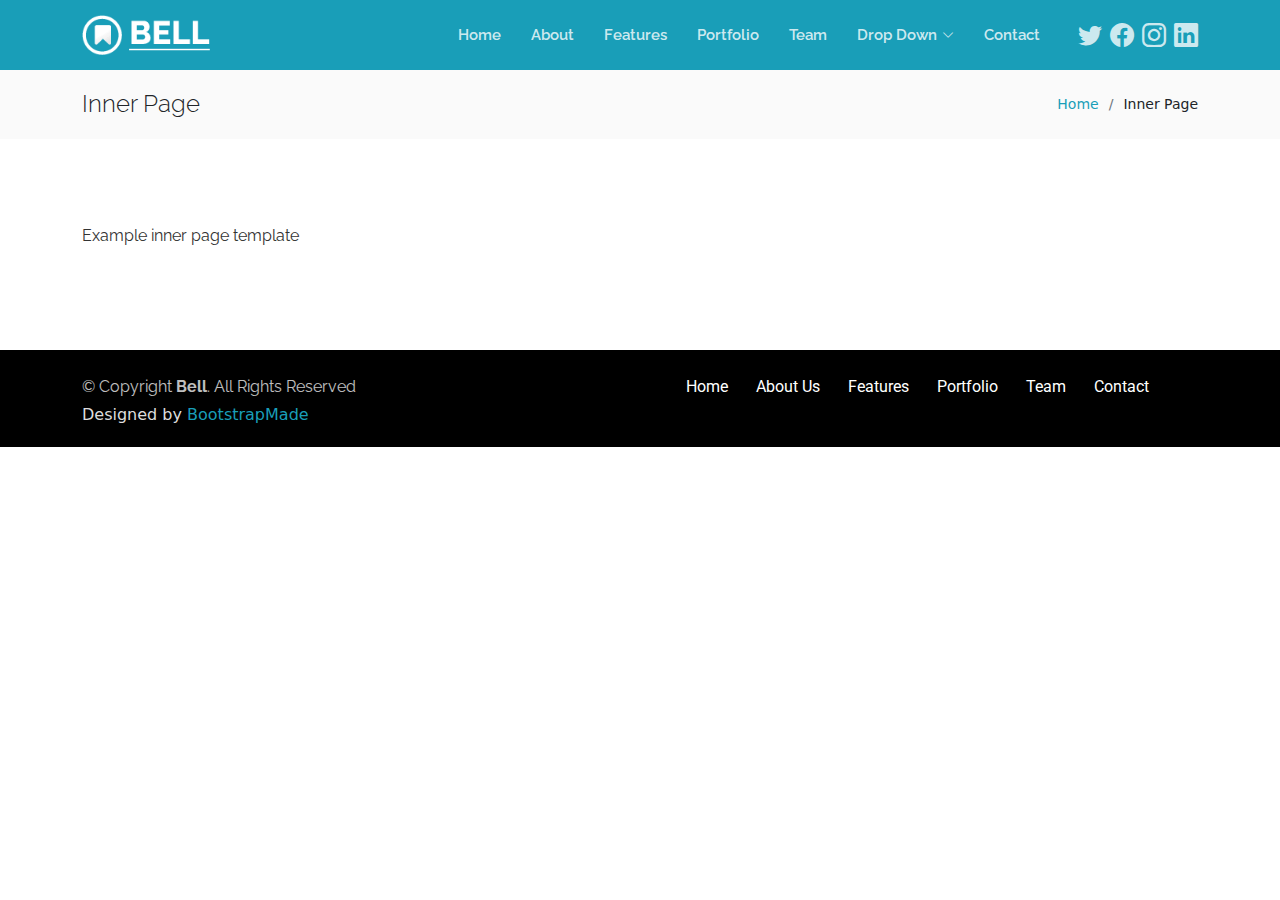
==== inner-page.html @ e0782962 "second commit" ====
<!DOCTYPE html>
<html lang="en">

<head>
  <meta charset="utf-8">
  <meta content="width=device-width, initial-scale=1.0" name="viewport">

  <title>Inner Page - Bell Bootstrap Template</title>
  <meta content="" name="description">
  <meta content="" name="keywords">

  <!-- Facebook Opengraph integration: https://developers.facebook.com/docs/sharing/opengraph -->
  <meta property="og:title" content="">
  <meta property="og:image" content="">
  <meta property="og:url" content="">
  <meta property="og:site_name" content="">
  <meta property="og:description" content="">

  <!-- Twitter Cards integration: https://dev.twitter.com/cards/  -->
  <meta name="twitter:card" content="summary">
  <meta name="twitter:site" content="">
  <meta name="twitter:title" content="">
  <meta name="twitter:description" content="">
  <meta name="twitter:image" content="">

  <!-- Favicons -->
  <link href="assets/img/favicon.png" rel="icon">
  <link href="assets/img/apple-touch-icon.png" rel="apple-touch-icon">

  <!-- Google Fonts -->
  <link href="https://fonts.googleapis.com/css?family=Raleway:400,500,700|Roboto:400,900" rel="stylesheet">

  <!-- Vendor CSS Files -->
  <link href="assets/vendor/bootstrap/css/bootstrap.min.css" rel="stylesheet">
  <link href="assets/vendor/bootstrap-icons/bootstrap-icons.css" rel="stylesheet">
  <link href="assets/vendor/glightbox/css/glightbox.min.css" rel="stylesheet">

  <!-- Template Main CSS File -->
  <link href="assets/css/style.css" rel="stylesheet">

  <!-- =======================================================
  * Template Name: Bell
  * Updated: Mar 09 2023 with Bootstrap v5.2.3
  * Template URL: https://bootstrapmade.com/bell-free-bootstrap-4-template/
  * Author: BootstrapMade.com
  * License: https://bootstrapmade.com/license/
  ======================================================== -->
</head>

<body>

  <!-- ======= Header ======= -->
  <header id="header" class="d-flex align-items-center">
    <div class="container d-flex align-items-center">

      <div id="logo" class="me-auto">
        <a href="index.html"><img src="assets/img/logo-nav.png" alt=""></a>
        <!-- Uncomment below if you prefer to use a text image -->
        <!--<h1><a href="#hero">Bell</a></h1>-->
      </div>

      <nav id="navbar" class="navbar order-last order-lg-0">
        <ul>
          <li><a class="nav-link scrollto " href="#hero">Home</a></li>
          <li><a class="nav-link scrollto" href="#about">About</a></li>
          <li><a class="nav-link scrollto" href="#features">Features</a></li>
          <li><a class="nav-link scrollto " href="#portfolio">Portfolio</a></li>
          <li><a class="nav-link scrollto" href="#team">Team</a></li>
          <li class="dropdown"><a href="#"><span>Drop Down</span> <i class="bi bi-chevron-down"></i></a>
            <ul>
              <li><a href="#">Drop Down 1</a></li>
              <li class="dropdown"><a href="#"><span>Deep Drop Down</span> <i class="bi bi-chevron-right"></i></a>
                <ul>
                  <li><a href="#">Deep Drop Down 1</a></li>
                  <li><a href="#">Deep Drop Down 2</a></li>
                  <li><a href="#">Deep Drop Down 3</a></li>
                  <li><a href="#">Deep Drop Down 4</a></li>
                  <li><a href="#">Deep Drop Down 5</a></li>
                </ul>
              </li>
              <li><a href="#">Drop Down 2</a></li>
              <li><a href="#">Drop Down 3</a></li>
              <li><a href="#">Drop Down 4</a></li>
            </ul>
          </li>
          <li><a class="nav-link scrollto" href="#contact">Contact</a></li>
        </ul>
        <i class="bi bi-list mobile-nav-toggle"></i>
      </nav><!-- .navbar -->

      <div class="header-social-links d-flex align-items-center">
        <a href="#" class="twitter"><i class="bi bi-twitter"></i></a>
        <a href="#" class="facebook"><i class="bi bi-facebook"></i></a>
        <a href="#" class="instagram"><i class="bi bi-instagram"></i></a>
        <a href="#" class="linkedin"><i class="bi bi-linkedin"></i></i></a>
      </div>
    </div>
  </header><!-- End Header -->

  <main id="main">

    <!-- ======= Breadcrumbs Section ======= -->
    <section class="breadcrumbs">
      <div class="container">

        <div class="d-flex justify-content-between align-items-center">
          <h2>Inner Page</h2>
          <ol>
            <li><a href="index.html">Home</a></li>
            <li>Inner Page</li>
          </ol>
        </div>

      </div>
    </section><!-- End Breadcrumbs Section -->

    <section class="inner-page">
      <div class="container">
        <p>
          Example inner page template
        </p>
      </div>
    </section>

  </main><!-- End #main -->

  <!-- ======= Footer ======= -->
  <footer class="site-footer">
    <div class="bottom">
      <div class="container">
        <div class="row">

          <div class="col-lg-6 col-xs-12 text-lg-start text-center">
            <p class="copyright-text">
              &copy; Copyright <strong>Bell</strong>. All Rights Reserved
            </p>
            <div class="credits">
              <!--
              All the links in the footer should remain intact.
              You can delete the links only if you purchased the pro version.
              Licensing information: https://bootstrapmade.com/license/
              Purchase the pro version with working PHP/AJAX contact form: https://bootstrapmade.com/buy/?theme=Bell
            -->
              Designed by <a href="https://bootstrapmade.com/">BootstrapMade</a>
            </div>
          </div>

          <div class="col-lg-6 col-xs-12 text-lg-right text-center">
            <ul class="list-inline">
              <li class="list-inline-item">
                <a href="index.html">Home</a>
              </li>

              <li class="list-inline-item">
                <a href="#about">About Us</a>
              </li>

              <li class="list-inline-item">
                <a href="#features">Features</a>
              </li>

              <li class="list-inline-item">
                <a href="#portfolio">Portfolio</a>
              </li>

              <li class="list-inline-item">
                <a href="#team">Team</a>
              </li>

              <li class="list-inline-item">
                <a href="#contact">Contact</a>
              </li>
            </ul>
          </div>

        </div>
      </div>
    </div>
  </footer><!-- End Footer -->

  <a href="#" class="back-to-top d-flex align-items-center justify-content-center"><i class="bi bi-arrow-up-short"></i></a>

  <!-- Vendor JS Files -->
  <script src="assets/vendor/purecounter/purecounter_vanilla.js"></script>
  <script src="assets/vendor/bootstrap/js/bootstrap.bundle.min.js"></script>
  <script src="assets/vendor/glightbox/js/glightbox.min.js"></script>
  <script src="assets/vendor/php-email-form/validate.js"></script>

  <!-- Template Main JS File -->
  <script src="assets/js/main.js"></script>

</body>

</html>
---- assets/css/style.css ----
/**
* Template Name: Bell
* Updated: Mar 09 2023 with Bootstrap v5.2.3
* Template URL: https://bootstrapmade.com/bell-free-bootstrap-4-template/
* Author: BootstrapMade.com
* License: https://bootstrapmade.com/license/
*/

h1,
h2,
h3,
h4,
h5,
h6 {
  font-family: "Raleway", Helvetica, Arial, sans-serif;
}

p {
  line-height: 1.55;
  color: #333;
  font-size: 400;
  font-family: "Raleway", Helvetica, Arial, sans-serif;
}

h1 {
  font-size: 62px;
}

h2 {
  font-size: 30px;
  margin-bottom: 65px;
}

h3 {
  font-size: 24px;
}

h4 {
  font-size: 18px;
}

/*--------------------------------------------------------------
# General
--------------------------------------------------------------*/
a {
  transition: 0.5s;
  text-decoration: none;
  color: #199EB8;
}

a:hover {
  color: #23c2e1;
}

/*--------------------------------------------------------------
# Back to top button
--------------------------------------------------------------*/
.back-to-top {
  position: fixed;
  visibility: hidden;
  opacity: 0;
  right: 15px;
  bottom: 15px;
  z-index: 996;
  background: #199EB8;
  width: 40px;
  height: 40px;
  border-radius: 50px;
  transition: all 0.4s;
}

.back-to-top i {
  font-size: 28px;
  color: #fff;
  line-height: 0;
}

.back-to-top:hover {
  background: #1ebddc;
  color: #fff;
}

.back-to-top.active {
  visibility: visible;
  opacity: 1;
}

/* ==================================================
  Elements
  ================================================== */
.btn {
  background-color: #199EB8;
  font-family: "Roboto", Helvetica, Arial, sans-serif;
  font-weight: 800;
  color: #fff;
  padding: 15px 45px;
  border-radius: 50px;
}

.btn:hover {
  background-color: #E04F00;
  color: #fff;
}

.btn:focus {
  color: #fff;
}

.btn-ghost {
  border: 3px solid #fff;
  background-color: transparent;
}

.btn-ghost:hover {
  background-color: #fff;
  color: #199EB8;
}

section {
  padding: 85px 0;
}

.card {
  position: relative;
  padding: 0;
  border: 0;
  border-radius: 0;
  margin: 0;
  overflow: hidden;
}

a:hover {
  text-decoration: none !important;
}

/*--------------------------------------------------------------
# Header
--------------------------------------------------------------*/
#header {
  background: #199EB8;
  height: 70px;
}

#header #logo h1 {
  font-size: 32px;
  margin: 0;
  line-height: 0;
  font-family: "Raleway", Helvetica, Arial, sans-serif;
  font-weight: 700;
  letter-spacing: 3px;
  text-transform: uppercase;
}

#header #logo h1 a,
#header #logo h1 a:hover {
  color: #fff;
}

#header #logo img {
  padding: 0;
  margin: 0;
  max-height: 40px;
}

.scrolled-offset {
  margin-top: 70px;
}

/*--------------------------------------------------------------
# Header Social Links
--------------------------------------------------------------*/
.header-social-links {
  margin: 0 0 0 30px;
}

.header-social-links a {
  color: rgba(255, 255, 255, 0.8);
  padding-left: 8px;
  display: inline-block;
  line-height: 0px;
  transition: 0.3s;
}

.header-social-links a i {
  line-height: 0;
  font-size: 24px;
}

.header-social-links a:hover {
  color: #fff;
}

@media (max-width: 768px) {
  .header-social-links {
    margin: 0 15px 0 0;
  }
}

/*--------------------------------------------------------------
# Navigation Menu
--------------------------------------------------------------*/
/**
* Desktop Navigation 
*/
.navbar {
  padding: 0;
}

.navbar ul {
  margin: 0;
  padding: 0;
  display: flex;
  list-style: none;
  align-items: center;
}

.navbar li {
  position: relative;
}

.navbar a,
.navbar a:focus {
  display: flex;
  align-items: center;
  justify-content: space-between;
  padding: 10px 0 10px 30px;
  font-family: "Raleway", Helvetica, Arial, sans-serif;
  font-size: 15px;
  font-weight: 600;
  color: rgba(255, 255, 255, 0.8);
  white-space: nowrap;
  transition: 0.3s;
}

.navbar a i,
.navbar a:focus i {
  font-size: 12px;
  line-height: 0;
  margin-left: 5px;
}

.navbar a:hover,
.navbar .active,
.navbar .active:focus,
.navbar li:hover>a {
  color: #fff;
}

.navbar .dropdown ul {
  display: block;
  position: absolute;
  left: 30px;
  top: calc(100% + 30px);
  margin: 0;
  padding: 10px 0;
  z-index: 99;
  opacity: 0;
  visibility: hidden;
  background: #fff;
  box-shadow: 0px 0px 30px rgba(127, 137, 161, 0.25);
  transition: 0.3s;
  border-radius: 4px;
}

.navbar .dropdown ul li {
  min-width: 200px;
}

.navbar .dropdown ul a {
  padding: 10px 20px;
  color: #555;
}

.navbar .dropdown ul a i {
  font-size: 12px;
}

.navbar .dropdown ul a:hover,
.navbar .dropdown ul .active:hover,
.navbar .dropdown ul li:hover>a {
  color: #199EB8;
}

.navbar .dropdown:hover>ul {
  opacity: 1;
  top: 100%;
  visibility: visible;
}

.navbar .dropdown .dropdown ul {
  top: 0;
  left: calc(100% - 30px);
  visibility: hidden;
}

.navbar .dropdown .dropdown:hover>ul {
  opacity: 1;
  top: 0;
  left: 100%;
  visibility: visible;
}

@media (max-width: 1366px) {
  .navbar .dropdown .dropdown ul {
    left: -90%;
  }

  .navbar .dropdown .dropdown:hover>ul {
    left: -100%;
  }
}

/**
* Mobile Navigation 
*/
.mobile-nav-toggle {
  color: #fff;
  font-size: 28px;
  cursor: pointer;
  display: none;
  line-height: 0;
  transition: 0.5s;
}

@media (max-width: 991px) {
  .mobile-nav-toggle {
    display: block;
  }

  .navbar ul {
    display: none;
  }
}

.navbar-mobile {
  position: fixed;
  overflow: hidden;
  top: 0;
  right: 0;
  left: 0;
  bottom: 0;
  background: rgba(34, 34, 34, 0.9);
  transition: 0.3s;
  z-index: 999;
}

.navbar-mobile .mobile-nav-toggle {
  position: absolute;
  top: 15px;
  right: 15px;
}

.navbar-mobile ul {
  display: block;
  position: absolute;
  top: 55px;
  right: 15px;
  bottom: 15px;
  left: 15px;
  padding: 10px 0;
  border-radius: 8px;
  background-color: #fff;
  overflow-y: auto;
  transition: 0.3s;
}

.navbar-mobile a,
.navbar-mobile a:focus {
  padding: 10px 20px;
  font-size: 15px;
  color: #555;
}

.navbar-mobile a:hover,
.navbar-mobile .active,
.navbar-mobile li:hover>a {
  color: #199EB8;
}

.navbar-mobile .getstarted,
.navbar-mobile .getstarted:focus {
  margin: 15px;
}

.navbar-mobile .dropdown ul {
  position: static;
  display: none;
  margin: 10px 20px;
  padding: 10px 0;
  z-index: 99;
  opacity: 1;
  visibility: visible;
  background: #fff;
  box-shadow: 0px 0px 30px rgba(127, 137, 161, 0.25);
}

.navbar-mobile .dropdown ul li {
  min-width: 200px;
}

.navbar-mobile .dropdown ul a {
  padding: 10px 20px;
}

.navbar-mobile .dropdown ul a i {
  font-size: 12px;
}

.navbar-mobile .dropdown ul a:hover,
.navbar-mobile .dropdown ul .active:hover,
.navbar-mobile .dropdown ul li:hover>a {
  color: #199EB8;
}

.navbar-mobile .dropdown>.dropdown-active {
  display: block;
}

/*--------------------------------------------------------------
# Hero Section
--------------------------------------------------------------*/
.hero {
  display: table;
  position: relative;
  background-image: url(../img/cover.jpg);
  background-size: cover;
  padding: 150px 0;
  color: #fff;
  width: 100%;
  height: 100vh;
}

.hero:after {
  content: "";
  z-index: 0;
  position: absolute;
  background: rgba(0, 0, 0, 0.65);
  width: 100%;
  height: 100%;
  left: 0;
  top: 0;
}

.hero .container {
  position: relative;
  z-index: 1;
  text-align: center;
  display: table-cell;
  vertical-align: middle;
  width: 100%;
}

.hero-brand {
  margin-bottom: 75px;
  display: inline-block;
}

.hero-brand:hover {
  opacity: 0.75;
}

.tagline {
  font-family: "Raleway", Helvetica, Arial, sans-serif;
  font-size: 26px;
  margin: 45px 0 75px 0;
  color: #fff;
}

/*--------------------------------------------------------------
# Stats
--------------------------------------------------------------*/
.stats-row {
  margin-top: 65px;
}

.stats-col .circle {
  display: inline-block;
  width: 160px;
  height: 160px;
  font-family: "Raleway", Helvetica, Arial, sans-serif;
  font-weight: 500;
  color: #666;
  border: 6px solid #199EB8;
  border-radius: 50%;
  padding: 55px 25px 0 25px;
  position: relative;
}

.stats-col .circle .stats-no {
  color: #fff;
  width: 70px;
  height: 70px;
  line-height: 70px;
  top: -25px;
  right: -15px;
  font-family: "Raleway", Helvetica, Arial, sans-serif;
  font-size: 18px;
  background-color: #E04F00;
  position: absolute;
  border-radius: 50%;
  font-weight: 700;
}

/*--------------------------------------------------------------
# Breadcrumbs
--------------------------------------------------------------*/
.breadcrumbs {
  padding: 20px 0;
  background-color: #fafafa;
  min-height: 40px;
}

.breadcrumbs h2 {
  font-size: 24px;
  font-weight: 300;
  margin: 0;
}

@media (max-width: 992px) {
  .breadcrumbs h2 {
    margin: 0 0 10px 0;
  }
}

.breadcrumbs ol {
  display: flex;
  flex-wrap: wrap;
  list-style: none;
  padding: 0;
  margin: 0;
  font-size: 14px;
}

.breadcrumbs ol li+li {
  padding-left: 10px;
}

.breadcrumbs ol li+li::before {
  display: inline-block;
  padding-right: 10px;
  color: #6c757d;
  content: "/";
}

@media (max-width: 768px) {
  .breadcrumbs .d-flex {
    display: block !important;
  }

  .breadcrumbs ol {
    display: block;
  }

  .breadcrumbs ol li {
    display: inline-block;
  }
}

/* ==================================================
  Welcome Styling
  ================================================== */
.welcome {
  color: #fff;
  height: 490px;
  overflow: hidden;
  padding-top: 85px;
  background: url("../img/parallax-bg.jpg") center top no-repeat;
}

.welcome h2 {
  text-transform: uppercase;
  margin-bottom: 15px;
}

.welcome p {
  color: #fff;
  margin-bottom: 45px;
}

/* ==================================================
  Features Styling
  ================================================== */
.features {
  padding-bottom: 45px;
}

.features h2 {
  color: #199EB8;
}

.feature-col {
  display: table;
  padding-bottom: 45px;
}

.feature-col>div>div {
  display: table-cell;
  vertical-align: middle;
}

.feature-col>div>div:last-child {
  padding-left: 20px;
}

.feature-col .feature-icon {
  width: 70px;
  height: 70px;
  margin-bottom: 15px;
  background: #199EB8;
  color: #fff;
  font-size: 24px;
  text-align: center;
  border-radius: 50%;
  display: inline-flex;
  align-items: center;
  justify-content: center;
  line-height: 0;
}

.feature-col h3 {
  color: #199EB8;
}

.feature-col p {
  font-family: "Roboto", Helvetica, Arial, sans-serif;
  font-size: 14px;
  color: #999;
}

/* ==================================================
  Call-to-action Styling
  ================================================== */
.cta {
  background-color: #199EB8;
  padding: 25px 0;
}

.cta h2 {
  margin-bottom: 5px;
}

.cta h2,
.cta p {
  color: #fff;
}

.cta p {
  margin-bottom: 0;
  opacity: 0.75;
}

.cta .btn-ghost {
  position: relative;
  top: 13px;
}

/* ==================================================
  Portfolio Styling
  ================================================== */
.portfolio {
  background-color: #edf6ff;
  padding-bottom: 0;
}

.portfolio h2 {
  color: #199EB8;
  margin-bottom: 25px;
}

.portfolio-grid {
  margin-top: 65px;
}

.portfolio-grid .row {
  margin: 0;
}

.portfolio-grid .row>div {
  padding: 0;
}

.portfolio-grid .row>div .card img {
  width: 100%;
}

.portfolio-grid .row>div .card .portfolio-over {
  position: absolute;
  display: table-cell;
  vertical-align: middle;
  width: 100%;
  height: 100%;
  background: rgba(0, 0, 0, 0.8);
  top: 0;
  left: 0;
  text-align: center;
  opacity: 0;
  visibility: hidden;
  transition: all 0.3s ease;
}

.portfolio-grid .row>div .card .portfolio-over>div {
  position: relative;
  top: 50%;
  transform: translateY(-50%);
}

.portfolio-grid .row>div .card .portfolio-over .card-title {
  color: #fff;
  font-size: 30px;
}

.portfolio-grid .row>div .card .portfolio-over .card-text {
  color: #fff;
  opacity: 0.75;
  padding: 0 45px;
}

.portfolio-grid .row>div .card:hover .portfolio-over {
  opacity: 1;
  visibility: visible;
}

/* ==================================================
  Team Styling
  ================================================== */
.team h2 {
  color: #199EB8;
}

.team .col-sm-3 {
  padding: 0;
}

.team .card>a {
  display: block;
}

.team .card img {
  width: 100%;
}

.team .card h4 {
  color: #fff;
  text-transform: uppercase;
}

.team .card p {
  font-size: 11px;
  color: #fff;
  opacity: 0.75;
  margin: 0;
  padding: 0 35px;
}

.team .card .social-nav {
  margin-bottom: 45px;
}

.team .card .social-nav a {
  color: #fff;
  font-size: 16px;
  margin: 0 4px;
}

.team .card .social-nav a:hover {
  opacity: 0.75;
}

.team .card:hover .team-over {
  opacity: 1;
  visibility: visible;
}

.team .card:hover .card-title-wrap {
  background-color: #199EB8;
}

.team .card:hover .card-title-wrap .card-title,
.team .card:hover .card-title-wrap .card-text {
  color: #fff;
}

.team .team-over {
  padding-top: 45px;
  position: absolute;
  width: 100%;
  height: 100%;
  background: rgba(0, 0, 0, 0.8);
  top: 0;
  left: 0;
  text-align: center;
  opacity: 0;
  visibility: hidden;
  transition: all 0.3s ease;
}

.team .card-title-wrap {
  padding: 15px 25px;
  position: relative;
  z-index: 9;
  background-color: #fff;
}

.team .card-title-wrap .card-title,
.team .card-title-wrap .card-text {
  font-family: "Raleway", Helvetica, Arial, sans-serif;
  display: block;
  margin: 0;
}

.team .card-title-wrap .card-title {
  font-size: 24px;
  color: #333;
}

.team .card-title-wrap .card-text {
  font-size: 18px;
  color: #999;
}

/* ==================================================
  Contact Section
  ================================================== */
#contact {
  background: #f7f7f7;
  padding: 80px 0;
}

#contact h2 {
  font-family: "Raleway", Helvetica, Arial, sans-serif;
  color: #199EB8;
}

#contact .info i {
  font-size: 32px;
  color: #199EB8;
  float: left;
  line-height: 0;
}

#contact .info p {
  padding: 0 0 10px 50px;
  line-height: 24px;
}

#contact .php-email-form .validate {
  display: none;
  color: red;
  margin: 0 0 15px 0;
  font-weight: 400;
  font-size: 13px;
}

#contact .php-email-form .error-message {
  display: none;
  color: #fff;
  background: #ed3c0d;
  text-align: left;
  padding: 15px;
  font-weight: 600;
}

#contact .php-email-form .error-message br+br {
  margin-top: 25px;
}

#contact .php-email-form .sent-message {
  display: none;
  color: #fff;
  background: #18d26e;
  text-align: center;
  padding: 15px;
  font-weight: 600;
}

#contact .php-email-form .loading {
  display: none;
  background: #fff;
  text-align: center;
  padding: 15px;
}

#contact .php-email-form .loading:before {
  content: "";
  display: inline-block;
  border-radius: 50%;
  width: 24px;
  height: 24px;
  margin: 0 10px -6px 0;
  border: 3px solid #18d26e;
  border-top-color: #eee;
  animation: animate-loading 1s linear infinite;
}

#contact .php-email-form input,
#contact .php-email-form textarea {
  border-radius: 0;
  box-shadow: none;
}

#contact .php-email-form input::focus,
#contact .php-email-form textarea::focus {
  background-color: #199EB8;
}

#contact .php-email-form button[type=submit] {
  background: #199EB8;
  border: 0;
  padding: 10px 24px;
  color: #fff;
  transition: 0.4s;
}

#contact .php-email-form button[type=submit]:hover {
  background: #23c2e1;
}

@keyframes animate-loading {
  0% {
    transform: rotate(0deg);
  }

  100% {
    transform: rotate(360deg);
  }
}

/*--------------------------------------------------------------
# Footer
--------------------------------------------------------------*/
.site-footer {
  background-color: #111;
  padding: 0;
}

.site-footer h2,
.site-footer p {
  color: #fff;
}

.site-footer p {
  opacity: 0.75;
  line-height: 2.0925;
}

.site-footer h2,
.site-footer .btn {
  margin-bottom: 25px;
}

.site-footer .social-nav a {
  color: #fff;
  opacity: 0.25;
}

.site-footer .social-nav a:hover {
  opacity: 1;
}

.site-footer .bottom {
  background-color: #000;
  padding: 20px 0;
}

.site-footer .bottom .list-inline,
.site-footer .bottom p {
  margin: 0;
}

.site-footer .bottom .list-inline {
  position: relative;
  top: 5px;
}

.site-footer .bottom .list-inline a {
  color: #fff;
  font-family: "Roboto", Helvetica, Arial, sans-serif;
  margin-right: 15px;
}

.site-footer .bottom .list-inline a:hover {
  color: #199EB8;
}

.site-footer .credits {
  color: #ddd;
}

.site-footer .credits a {
  color: #199EB8;
}

/* ==================================================
  Responsive Styling
  ================================================== */
@media (max-width: 61.9em) {

  section,
  .block,
  .cta {
    padding: 35px 0;
  }

  .features {
    padding-bottom: 5px;
  }

  p,
  .block p {
    margin: 0;
  }

  .hero-brand {
    margin-bottom: 35px;
  }

  .tagline {
    margin: 35px 0;
  }

  h1 {
    font-size: 32px;
    margin: 0;
  }

  h2,
  .tagline {
    font-size: 24px;
  }

  h2 {
    margin-bottom: 25px;
  }

  h3 {
    font-size: 14px;
  }

  .hero {
    padding: 75px 0;
  }

  .stats-col {
    margin-bottom: 25px;
  }

  .block {
    height: auto;
  }

  .feature-col {
    padding-bottom: 30px;
  }

  .portfolio-grid .card h3.card-title {
    font-size: 18px !important;
  }

  .portfolio-grid .card .card-text {
    font-size: 13px;
  }

  .team .team-over {
    padding-top: 20px;
  }

  .team .card .social-nav {
    margin-bottom: 15px;
    padding: 0;
  }

  .site-footer .social-nav {
    margin-bottom: 35px;
  }

  .site-footer .list-inline {
    text-align: center;
    padding-bottom: 15px;
  }

  .site-footer .list-inline li {
    display: inline-block;
  }
}

@media (max-width: 767px) {
  .block {
    padding-left: 30px;
    padding-right: 30px;
  }
}
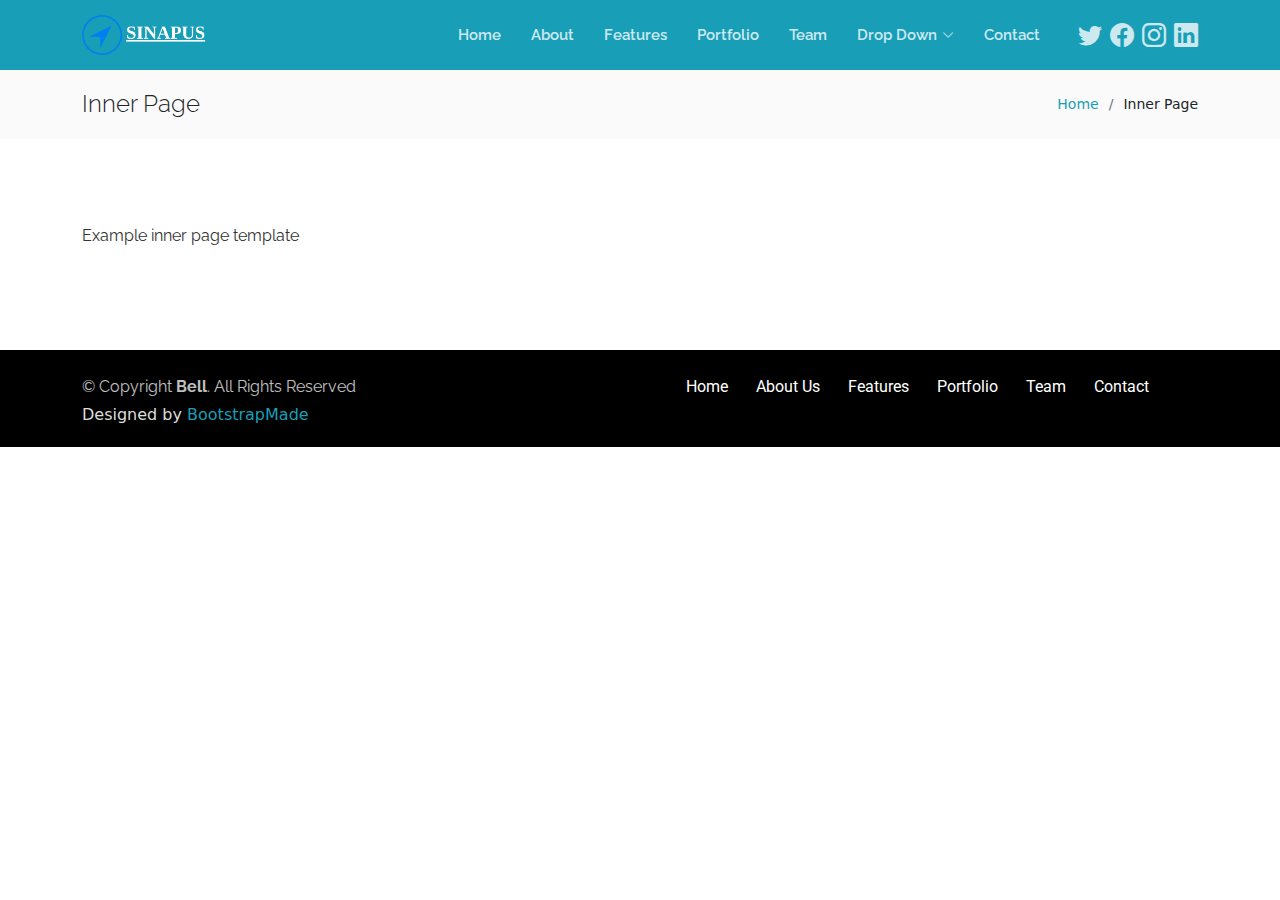
==== commit cbbc0495: "new logo2" ====
--- a/inner-page.html
+++ b/inner-page.html
@@ -40,7 +40,7 @@
 
   <!-- =======================================================
   * Template Name: Bell
-  * Updated: Mar 09 2023 with Bootstrap v5.2.3
+  * Updated: Mar 09 2023 with Bootstrap v5.2.3
   * Template URL: https://bootstrapmade.com/bell-free-bootstrap-4-template/
   * Author: BootstrapMade.com
   * License: https://bootstrapmade.com/license/
@@ -54,7 +54,7 @@
     <div class="container d-flex align-items-center">
 
       <div id="logo" class="me-auto">
-        <a href="index.html"><img src="assets/img/logo-nav.png" alt=""></a>
+        <a href="index.html"><img src="assets/img/NEW-LOGO.png" alt=""></a>
         <!-- Uncomment below if you prefer to use a text image -->
         <!--<h1><a href="#hero">Bell</a></h1>-->
       </div>
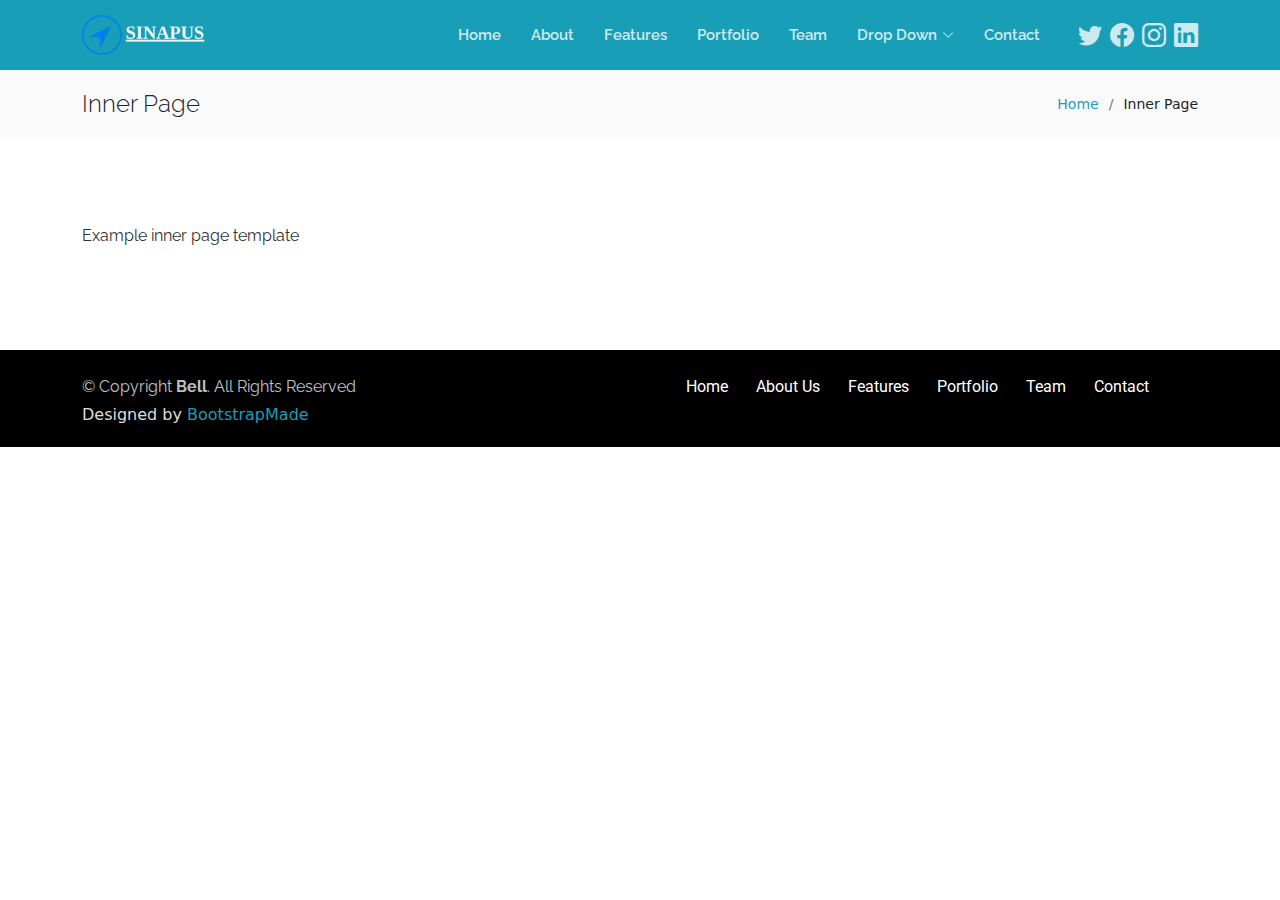
==== commit 59a3c253: "new logos" ====
--- a/inner-page.html
+++ b/inner-page.html
@@ -54,7 +54,7 @@
     <div class="container d-flex align-items-center">
 
       <div id="logo" class="me-auto">
-        <a href="index.html"><img src="assets/img/NEW-LOGO.png" alt=""></a>
+        <a href="index.html"><img src="assets/img/My Logo.png" alt=""></a>
         <!-- Uncomment below if you prefer to use a text image -->
         <!--<h1><a href="#hero">Bell</a></h1>-->
       </div>
